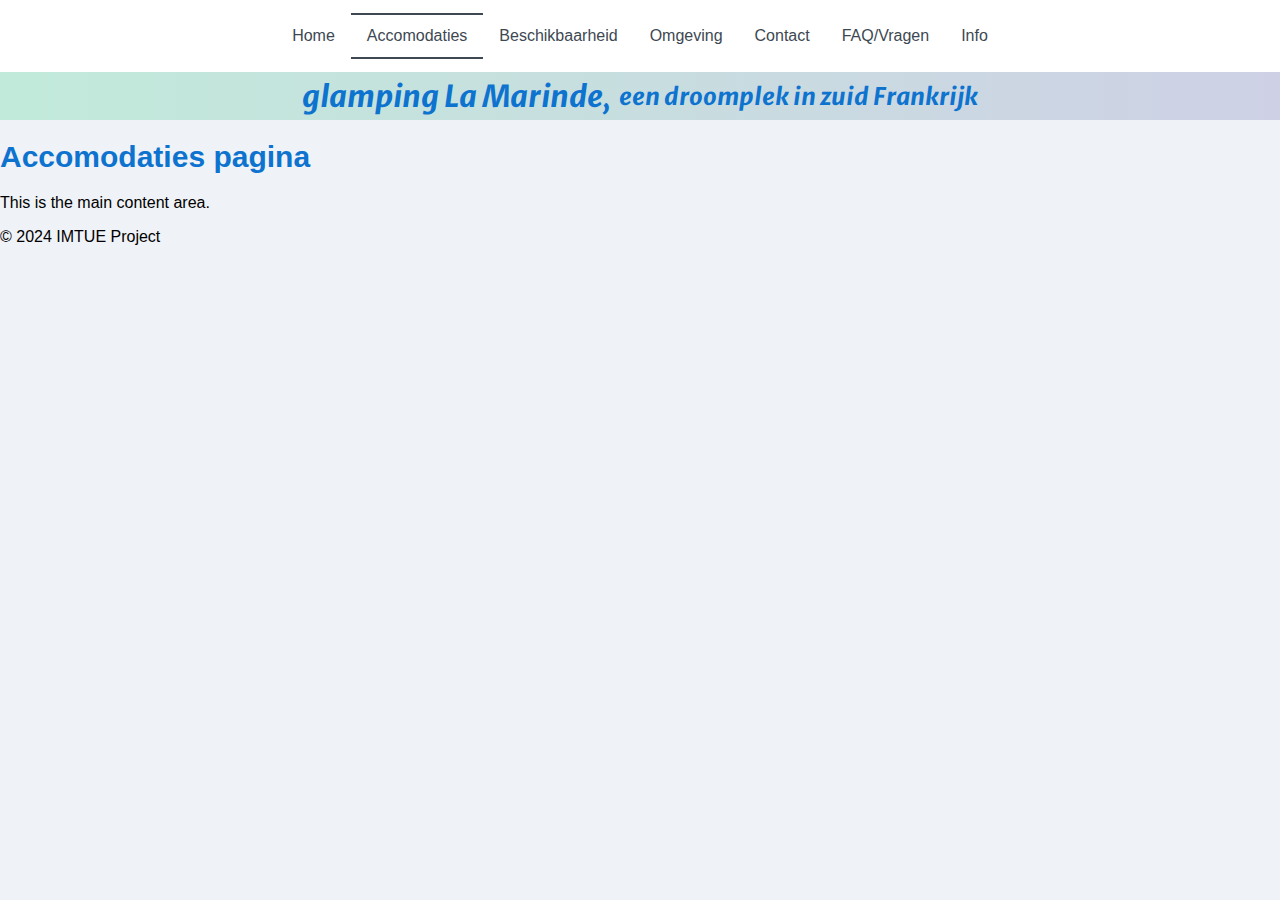
==== accomodaties.html @ 5370bd60 "Created functional navigation" ====
<!DOCTYPE html>
<html lang="en">
<head>
    <meta charset="UTF-8">
    <meta name="viewport" content="width=device-width, initial-scale=1.0">
    <title>Glamping La Mirande</title>
    <link rel="stylesheet" href="./CSS/style.css">
    <script src="./JS/main.js"></script>

    <!-- Imports -->
    <style>
        @import url('https://fonts.googleapis.com/css2?family=Merriweather+Sans:ital,wght@0,300..800;1,300..800&display=swap');
    </style>
</head>
<body aria-label="Body" tabindex="0">
    <nav role="menu" aria-label="Main Navigation">
        <ul>
            <li role="menuitem"><a href="/" tabindex="1">Home</a></li>
            <li role="menuitem"><a href="./accomodaties.html" tabindex="2">Accomodaties</a></li>
            <li role="menuitem"><a href="./beschikbaarheid.html" tabindex="3">Beschikbaarheid</a></li>
            <li role="menuitem"><a href="./omgeving.html" tabindex="4">Omgeving</a></li>
            <li role="menuitem"><a href="./contact.html" tabindex="5">Contact</a></li>
            <li role="menuitem"><a href="./faq.html" tabindex="6">FAQ/Vragen</a></li>
            <li role="menuitem"><a href="./info.html" tabindex="7">Info</a></li>            
        </ul>
    </nav>

    <header aria-label="Titel" tabindex="8">
        <h1 tabindex="9" class="merriweather-sans-h1">glamping La Marinde, </h1>
        <h2 tabindex="10" class="merriweather-sans-h1"> een droomplek in zuid Frankrijk</h2>
    </header>
    
    <main aria-label="Main"  tabindex="11">
        <h1 tabindex="12">Accomodaties pagina</h1>
        <p tabindex="13">This is the main content area.</p>
    </main>
    <footer aria-label="Footer" tabindex="14">
        <p tabindex="15" >&copy; 2024 IMTUE Project</p>
    </footer>
</body>
</html>
---- CSS/style.css ----
/* Base styling for the project */
body {
    background-color: #EFF2F6;
    margin: 0;
    padding: 0;
    font-family: Arial, sans-serif;
    color: white;
}

p {
    color: black;
}
/* Header */
header {
    display: flex;
    justify-content: center;
    align-items: center;
    text-align: center;
    background: linear-gradient(to right, #C1EADA, #CED1E5);
    color: #0D73CF;
    text-align: center;
    height: 3rem;
}

.merriweather-sans-h1 {
    font-family: "Merriweather Sans", "Merriweather Sans Fallback";
    font-optical-sizing: auto;
    font-style: normal;
    font-style: italic;
}

h1 {
    font-size: 30px;
    color: #0D73CF;
}

h2 {
    font-size: 24px;
    margin-left: 0.5rem;
}

header h1, header h2 {
    align-items: center;
}

/* Navigation */
nav {
    background-color: white;
    overflow: hidden;
    display: flex;
    justify-content: center;
    height: 4.5rem;
    align-items: center;
}

nav ul {
    list-style-type: none;
    margin: 0;
    padding: 0;
    display: flex;
}

nav li {
    display: inline;
    position: relative; 
}

nav a {
    float: left;
    display: block;
    color: #3D4852;
    text-align: center;
    padding: 14px 16px;
    text-decoration: none;
}
/* Navigation animation */
nav li::before, nav li::after {
    content: "";
    display: block;
    position: absolute;
    left: 0;
    width: 100%;
    height: 0.1rem;
    background-color: #3D4852;
    transition: transform 0.3s ease, opacity 0.3s ease;
    opacity: 0; 
}

nav li::before {
    top: 0;
    transform: translateY(-200%);
}

nav li::after {
    bottom: 0;
    transform: translateY(200%);
}

nav li:hover::before, nav li:hover::after, nav li.active::before, nav li.active::after {
    transform: translateY(0);
    opacity: 1; 
}
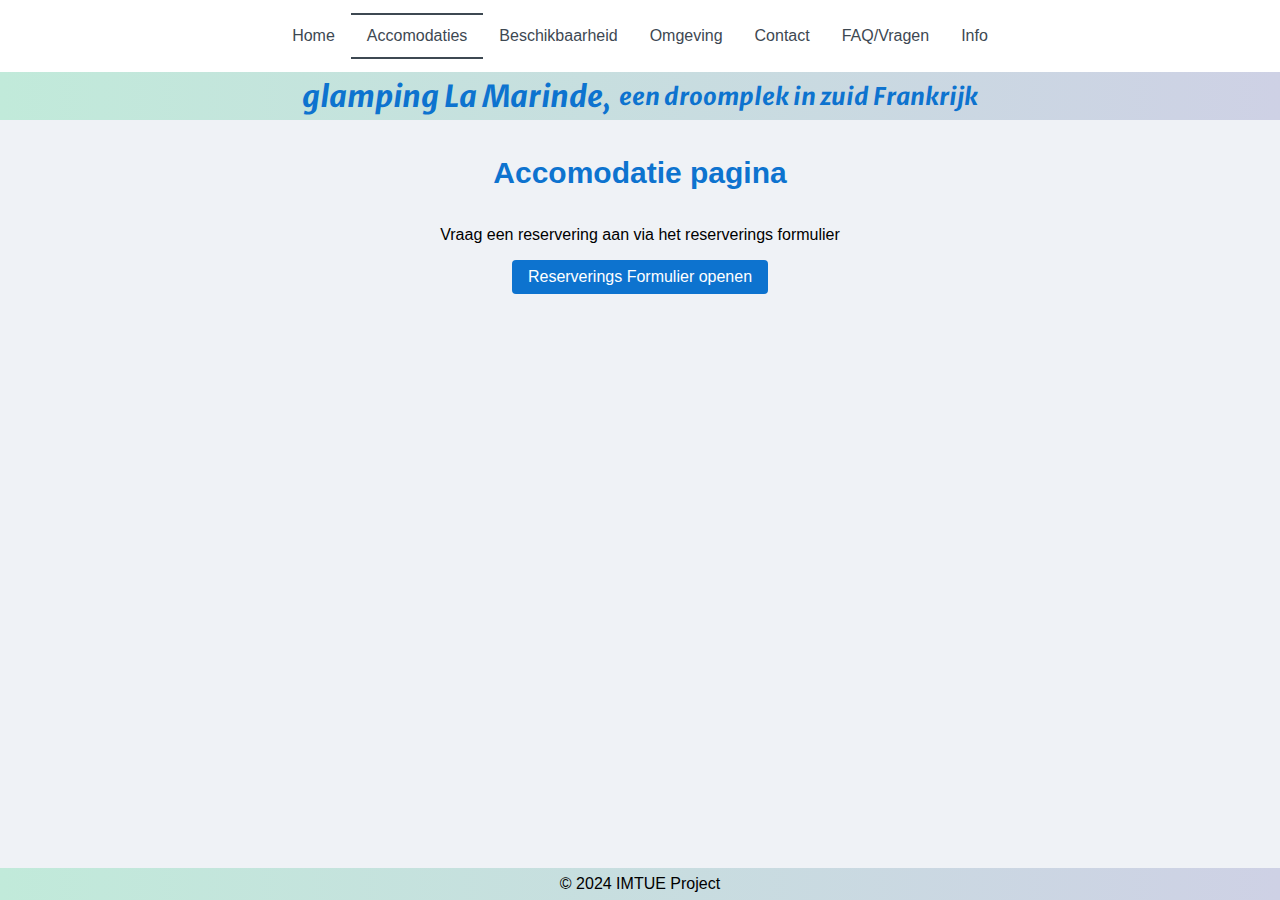
==== commit 150f4c61: "Added form, todo: fix checboxes, check accesibilty" ====
--- a/accomodaties.html
+++ b/accomodaties.html
@@ -26,13 +26,14 @@
     </nav>
 
     <header aria-label="Titel" tabindex="8">
-        <h1 tabindex="9" class="merriweather-sans-h1">glamping La Marinde, </h1>
-        <h2 tabindex="10" class="merriweather-sans-h1"> een droomplek in zuid Frankrijk</h2>
+        <h1 tabindex="9" class="merriweather-sans">glamping La Marinde, </h1>
+        <h2 tabindex="10" class="merriweather-sans"> een droomplek in zuid Frankrijk</h2>
     </header>
     
     <main aria-label="Main"  tabindex="11">
-        <h1 tabindex="12">Accomodaties pagina</h1>
-        <p tabindex="13">This is the main content area.</p>
+        <h1 tabindex="12">Accomodatie pagina</h1>
+        <p tabindex="13">Vraag een reservering aan via het reserverings formulier</p>
+        <button role="button" aria-placeholder="Knop naar contactformulier" tabindex="14" class="button" id="button-openForm"><a href="reserveringformulier.html">Reserverings Formulier openen</a></button>
     </main>
     <footer aria-label="Footer" tabindex="14">
         <p tabindex="15" >&copy; 2024 IMTUE Project</p>
--- a/CSS/style.css
+++ b/CSS/style.css
@@ -1,28 +1,66 @@
 /* Base styling for the project */
+:root {
+    --background-color: #EFF2F6;
+    --background-gradient: linear-gradient(to right, #C1EADA, #CED1E5);
+    --color-white: white;
+    --color-black: black;
+    --color-gray: #3D4852;
+    --color-blue: #0D73CF;
+    --color-orange: #F57400;
+}
+
+
 body {
-    background-color: #EFF2F6;
+    background-color: var(--background-color);
     margin: 0;
     padding: 0;
     font-family: Arial, sans-serif;
-    color: white;
+    color: var(--color-white);
+}
+
+/* Main  */
+main {
+    display: flex;
+    flex-direction: column;
+    justify-content: top;
+    align-items: center;
+    min-height: calc(100vh - 8rem);
+    min-width: calc(100vw - 5rem);
+    padding: 1rem;
+    box-sizing: border-box;
 }
 
 p {
-    color: black;
-}
+    color: var(--color-black);
+}
+
+/* Footer */
+footer {
+    position: fixed;
+    bottom: 0;
+    width: 100%;
+    background: var(--background-gradient);
+    color: var(--color-gray);
+    text-align: center;
+    display: flex;
+    justify-content: center;
+    align-items: center;
+    height: 2rem;
+}
+
 /* Header */
 header {
     display: flex;
     justify-content: center;
     align-items: center;
     text-align: center;
-    background: linear-gradient(to right, #C1EADA, #CED1E5);
-    color: #0D73CF;
+    background: var(--background-gradient);
+    color: var(--color-blue);
     text-align: center;
     height: 3rem;
 }
 
-.merriweather-sans-h1 {
+.merriweather-sans {
     font-family: "Merriweather Sans", "Merriweather Sans Fallback";
     font-optical-sizing: auto;
     font-style: normal;
@@ -31,7 +69,7 @@
 
 h1 {
     font-size: 30px;
-    color: #0D73CF;
+    color: var(--color-blue);
 }
 
 h2 {
@@ -39,13 +77,14 @@
     margin-left: 0.5rem;
 }
 
-header h1, header h2 {
+header h1,
+header h2 {
     align-items: center;
 }
 
 /* Navigation */
 nav {
-    background-color: white;
+    background-color: var(--color-white);
     overflow: hidden;
     display: flex;
     justify-content: center;
@@ -62,28 +101,30 @@
 
 nav li {
     display: inline;
-    position: relative; 
+    position: relative;
 }
 
 nav a {
     float: left;
     display: block;
-    color: #3D4852;
+    color: var(--color-gray);
     text-align: center;
     padding: 14px 16px;
     text-decoration: none;
 }
+
 /* Navigation animation */
-nav li::before, nav li::after {
+nav li::before,
+nav li::after {
     content: "";
     display: block;
     position: absolute;
     left: 0;
     width: 100%;
     height: 0.1rem;
-    background-color: #3D4852;
+    background-color: var(--color-gray);
     transition: transform 0.3s ease, opacity 0.3s ease;
-    opacity: 0; 
+    opacity: 0;
 }
 
 nav li::before {
@@ -96,7 +137,159 @@
     transform: translateY(200%);
 }
 
-nav li:hover::before, nav li:hover::after, nav li.active::before, nav li.active::after {
+nav li:hover::before,
+nav li:hover::after,
+nav li.active::before,
+nav li.active::after {
     transform: translateY(0);
-    opacity: 1; 
-}
+    opacity: 1;
+}
+
+/* Button */
+button {
+    background-color: var(--color-blue);
+    color: var(--color-white);
+    border: none;
+    padding: 0.5rem 1rem;
+    font-size: 1rem;
+    cursor: pointer;
+    border-radius: 0.25rem;
+    transition: background-color 0.3s ease, transform 0.3s ease;
+}
+
+button:hover {
+    background-color: var(--color-orange);
+    transform: scale(1.05);
+}
+
+button:active {
+    background-color: var(--color-gray);
+    transform: scale(0.95);
+}
+
+button a {
+    text-decoration: none;
+    color: inherit;
+}
+
+/* Form styling */
+.formHeader {
+    align-self: flex-start;
+    font-size: 1.5rem;
+    color: var(--color-black);
+    margin-bottom: 1rem;
+    margin-left: 0;
+}
+
+form {
+    display: flex;
+    flex-direction: column;
+    align-items: center;
+    background-color: var(--color-white);
+    padding: 2rem;
+    border-radius: 0.5rem;
+    box-shadow: 0 0.5rem 1rem rgba(0, 0, 0, 0.1);
+    width: 100%;
+    max-width: calc(100vw - 25rem);
+    margin: 1rem auto;
+}
+
+form label {
+    font-size: 1rem;
+    color: var(--color-gray);
+    margin-bottom: 0.5rem;
+    align-self: flex-start;
+}
+
+form input,
+form textarea {
+    width: 100%;
+    padding: 0.75rem;
+    margin-bottom: 1rem;
+    border: 1px solid var(--color-gray);
+    border-radius: 0.25rem;
+    box-sizing: border-box;
+    font-size: 1rem;
+}
+form input{
+    margin-bottom: 1.5rem;
+}
+form label{
+    margin-top: 0.5rem;
+    margin-bottom: 0.8rem;
+}
+
+form input:focus,
+form textarea:focus {
+    border-color: var(--color-blue);
+    outline: none;
+}
+
+form button {
+    width: 100%;
+    padding: 0.75rem;
+    font-size: 1rem;
+    background-color: var(--color-blue);
+    color: var(--color-white);
+    border: none;
+    border-radius: 0.25rem;
+    cursor: pointer;
+    transition: background-color 0.3s ease, transform 0.3s ease;
+}
+
+form button:hover {
+    background-color: var(--color-orange);
+    transform: scale(1.05);
+}
+
+form button:active {
+    background-color: var(--color-gray);
+    transform: scale(0.95);
+}
+
+/* Dropdown styling */
+select {
+    width: 100%;
+    padding: 0.75rem;
+    margin-bottom: 1rem;
+    border: 1px solid var(--color-gray);
+    border-radius: 0.25rem;
+    box-sizing: border-box;
+    font-size: 1rem;
+    background-color: var(--color-white);
+    color: var(--color-gray);
+
+}
+
+select:focus {
+    border-color: var(--color-blue);
+    outline: none;
+}
+
+select option {
+    color: var(--color-black);
+}
+
+
+/* Checkboxes */
+.label_container {
+    display: block;
+    position: relative;
+    padding-left: 35px;
+    margin-bottom: 12px;
+    cursor: pointer;
+    font-size: 22px;
+    user-select: none;
+}
+
+/* Hide the browser's default checkbox */
+.label_container input {
+    position: absolute;
+    opacity: 0;
+    cursor: pointer;
+    height: 0;
+    width: 0;
+}
+
+/* Checkboxes */
+
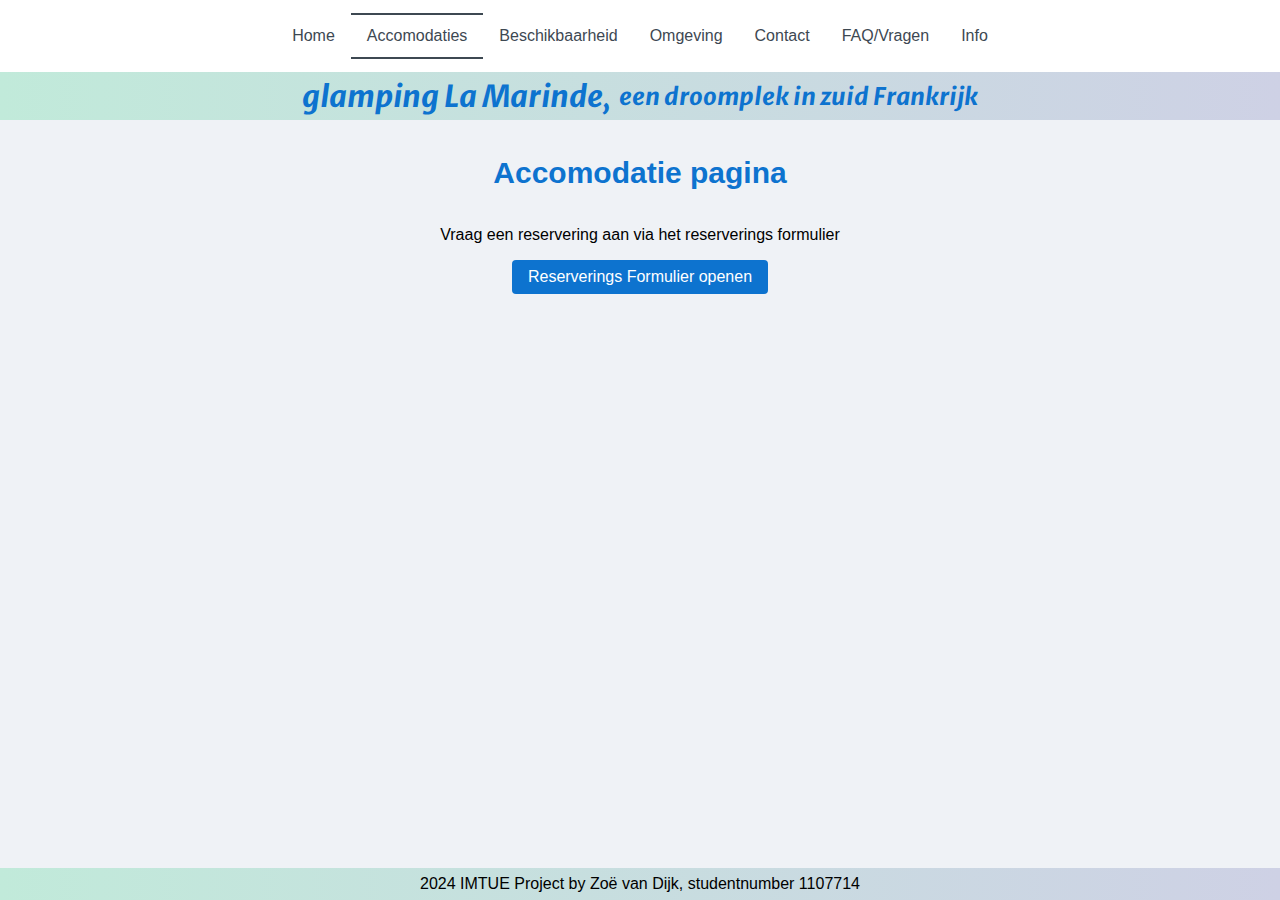
==== commit 77468518: "Completed form, started eror acces" ====
--- a/accomodaties.html
+++ b/accomodaties.html
@@ -36,7 +36,7 @@
         <button role="button" aria-placeholder="Knop naar contactformulier" tabindex="14" class="button" id="button-openForm"><a href="reserveringformulier.html">Reserverings Formulier openen</a></button>
     </main>
     <footer aria-label="Footer" tabindex="14">
-        <p tabindex="15" >&copy; 2024 IMTUE Project</p>
+        <p tabindex="15" >2024 IMTUE Project by Zoë van Dijk, studentnumber 1107714</p>
     </footer>
 </body>
 </html>
--- a/CSS/style.css
+++ b/CSS/style.css
@@ -145,8 +145,20 @@
     opacity: 1;
 }
 
+/* Sticky nav and header */
+nav {
+    position: sticky;
+    top: 0;
+    z-index: 1000;
+}
+header{
+    position: sticky;
+    top: 4.5rem;
+    z-index: 1000;
+}
+
 /* Button */
-button {
+.button {
     background-color: var(--color-blue);
     color: var(--color-white);
     border: none;
@@ -157,17 +169,16 @@
     transition: background-color 0.3s ease, transform 0.3s ease;
 }
 
-button:hover {
+.button:hover {
     background-color: var(--color-orange);
-    transform: scale(1.05);
-}
-
-button:active {
+    color: var(--color-blue);
+}
+
+.button:active {
     background-color: var(--color-gray);
-    transform: scale(0.95);
-}
-
-button a {
+}
+
+.button a {
     text-decoration: none;
     color: inherit;
 }
@@ -216,7 +227,7 @@
 }
 form label{
     margin-top: 0.5rem;
-    margin-bottom: 0.8rem;
+    margin-bottom: 0.5rem;
 }
 
 form input:focus,
@@ -225,30 +236,41 @@
     outline: none;
 }
 
-form button {
+.button--submit {
     width: 100%;
     padding: 0.75rem;
     font-size: 1rem;
+    margin-top: 2rem;
     background-color: var(--color-blue);
     color: var(--color-white);
     border: none;
     border-radius: 0.25rem;
     cursor: pointer;
-    transition: background-color 0.3s ease, transform 0.3s ease;
-}
-
-form button:hover {
+    transition: background-color 0.3s ease;
+}
+
+.button--submit:hover {
     background-color: var(--color-orange);
-    transform: scale(1.05);
-}
-
-form button:active {
+    color: var(--color-blue);
+}
+
+.button--submit:active {
     background-color: var(--color-gray);
-    transform: scale(0.95);
-}
-
-/* Dropdown styling */
-select {
+}
+
+/* Select Dropdown styling */
+.select--container{
+    width: 100%;
+    display: flex;
+    flex-direction: column;
+    align-items: flex-start;
+    margin-left: 0;
+    align-self: flex-start;
+}
+.select--label{
+    margin-bottom: 0.5rem;
+}
+.select--input {
     width: 100%;
     padding: 0.75rem;
     margin-bottom: 1rem;
@@ -258,38 +280,52 @@
     font-size: 1rem;
     background-color: var(--color-white);
     color: var(--color-gray);
-
-}
-
-select:focus {
+}
+
+.select--input:focus {
     border-color: var(--color-blue);
     outline: none;
 }
 
-select option {
+.select--input option {
     color: var(--color-black);
 }
 
 
 /* Checkboxes */
-.label_container {
-    display: block;
-    position: relative;
-    padding-left: 35px;
-    margin-bottom: 12px;
+.faciliteiten--container{
+    display: grid;
+    width: 100%;
+    grid-template-columns: repeat(3, 1fr);
+    gap: 3rem;
+}
+
+.checkbox--container {
+    display: flex;
+    flex-direction: row;
+    align-items: flex-start;
+    margin-left: 0;
+    align-self: flex-start;
+    margin-top: 1rem;
+}
+
+.checkbox--input {
+    height: 16px;
+    width: 16px;
+    margin: 0;
+    align-self: center;
+}
+.checkbox--label{
+    margin-left: 0.8rem;
+    margin-top: 8px;
+    margin-bottom: 8px;
+}
+
+.checkbox--input:hover {
     cursor: pointer;
-    font-size: 22px;
-    user-select: none;
-}
-
-/* Hide the browser's default checkbox */
-.label_container input {
-    position: absolute;
-    opacity: 0;
+}
+
+.checkbox--label:hover {
+    color: var(--color-orange);
     cursor: pointer;
-    height: 0;
-    width: 0;
-}
-
-/* Checkboxes */
-
+}